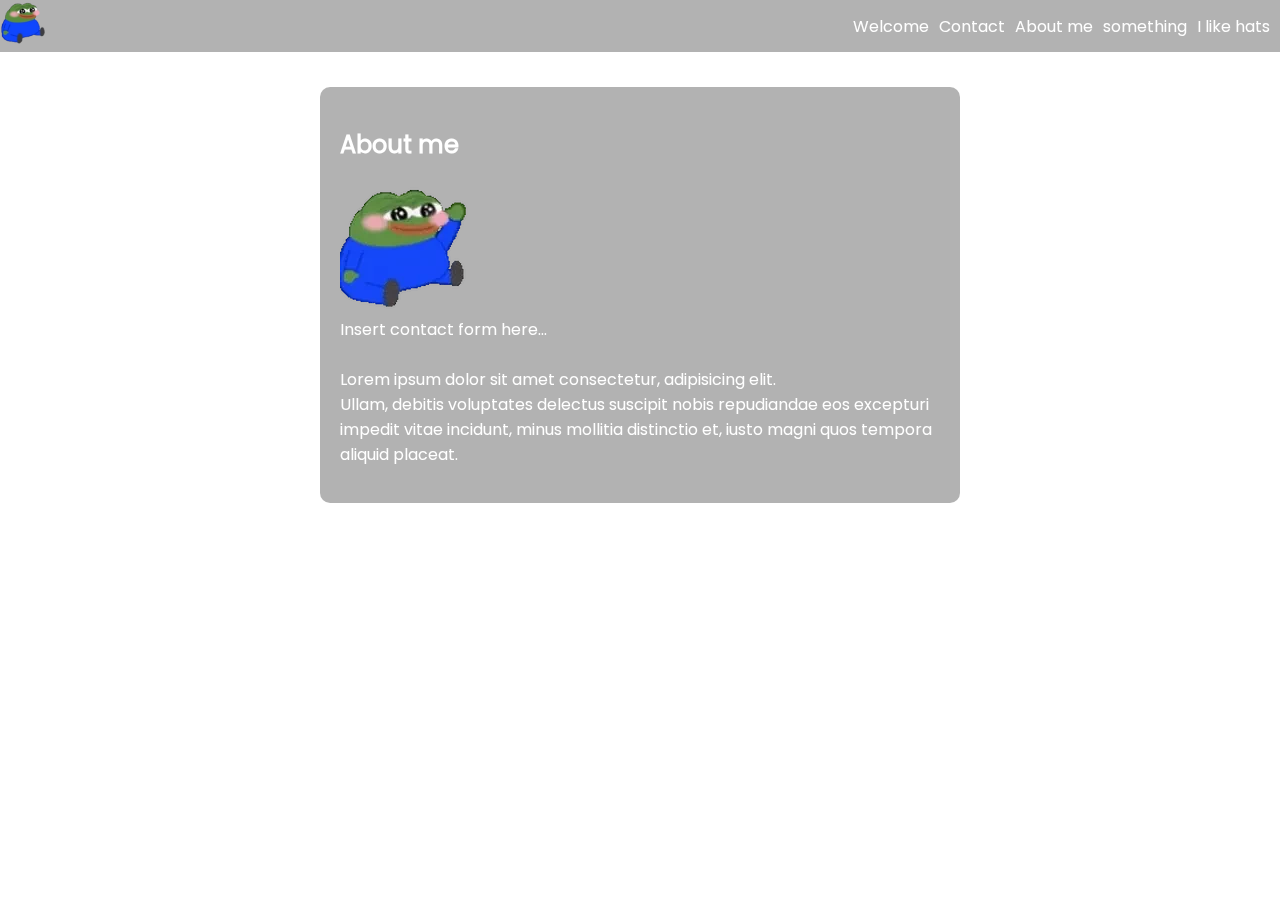
==== aboutme.html @ a24b7a0c "added aboutme html page and changed some content in the contact form page." ====
<!DOCTYPE html>
<html lang="en">
<head>
    <meta charset="UTF-8">
    <meta name="viewport" content="width=device-width, initial-scale=1.0">
    <title>Lon's Place - About</title>
    <link rel="stylesheet" href="style.css">
</head>

<body>
    <header class="navbar">
        <div class="navbar-left">
            <a href="/index.html">
            <img src="/img/icons/peeposit.webp" alt="Lon's Place" class="navbaricon">
            </a>
        </div>
            <nav class="navbar-middle">
                <ul>
                <li><a href="/index.html">Welcome</a></li>
                <li><a href="/contact.html">Contact</a></li>
                <li><a href="#">About me</a></li>              
                <li><a href="#something">something</a></li>
                <li><a href="#ilikehats">I like hats</a></li>
                </ul>
            </nav>
    </header>

    <main>
        <div class="aboutme-div">
                <section class="aboutme-section">
                    <h2 id="aboutme">About me</h2>
                    <p>
                        <img src="img/icons/peepositwave.webp" alt="a tiny waving frog" class="peepositwave"> <br>
                        Insert contact form here... <br> <br>
                        Lorem ipsum dolor sit amet consectetur, adipisicing elit. <br>
                        Ullam, debitis voluptates delectus suscipit nobis repudiandae eos excepturi impedit vitae incidunt, minus mollitia distinctio et, iusto magni quos tempora aliquid placeat.
                    </p>
                </section>
            </div>
</body>
</html>
---- style.css ----
@font-face {
    font-family: Poppins;
    src: url(./fonts/Poppins-Regular.ttf);
}

body {
    font-family: Poppins;
    margin: 0;
    background-image: url(./img/bg.jpg);
    background-size: cover;
    background-repeat: no-repeat;
    background-attachment: fixed;
    color: white;
}

header {
    display: flex;
    justify-content: space-between;
    align-items: center;
    background-color: rgba(0, 0, 0, 0.3);
    backdrop-filter: blur(15px);
    -webkit-backdrop-filter: blur(15px);
    position: sticky;
    top: 0;
    width: 100%;
    margin-bottom: 35px;
    z-index: 100;
}

.navbar {
    display: flex;
    align-items: center;
}

.navbar-left {
    margin-right: 10px;
}

.navbar-middle ul {
    display: flex;
    list-style: none;
    text-decoration: none;
    margin: 0;
    padding: 0;
}

.navbar-middle li {
    margin-right: 10px;
}

.navbar-middle li a {
    text-decoration: none;
    color: inherit;
  }

.navbaricon {
    width: 45px;
}

.welcome-section,
.aboutme-section,
.contact-section,
.something-section {
    background-color: rgba(0, 0, 0, 0.3);
    backdrop-filter: blur(15px);
    -webkit-backdrop-filter: blur(15px);
    border-radius: 10px;
    max-width: 600px;
    margin: 0 auto;
    padding: 20px;
    margin-bottom: 20px;
}
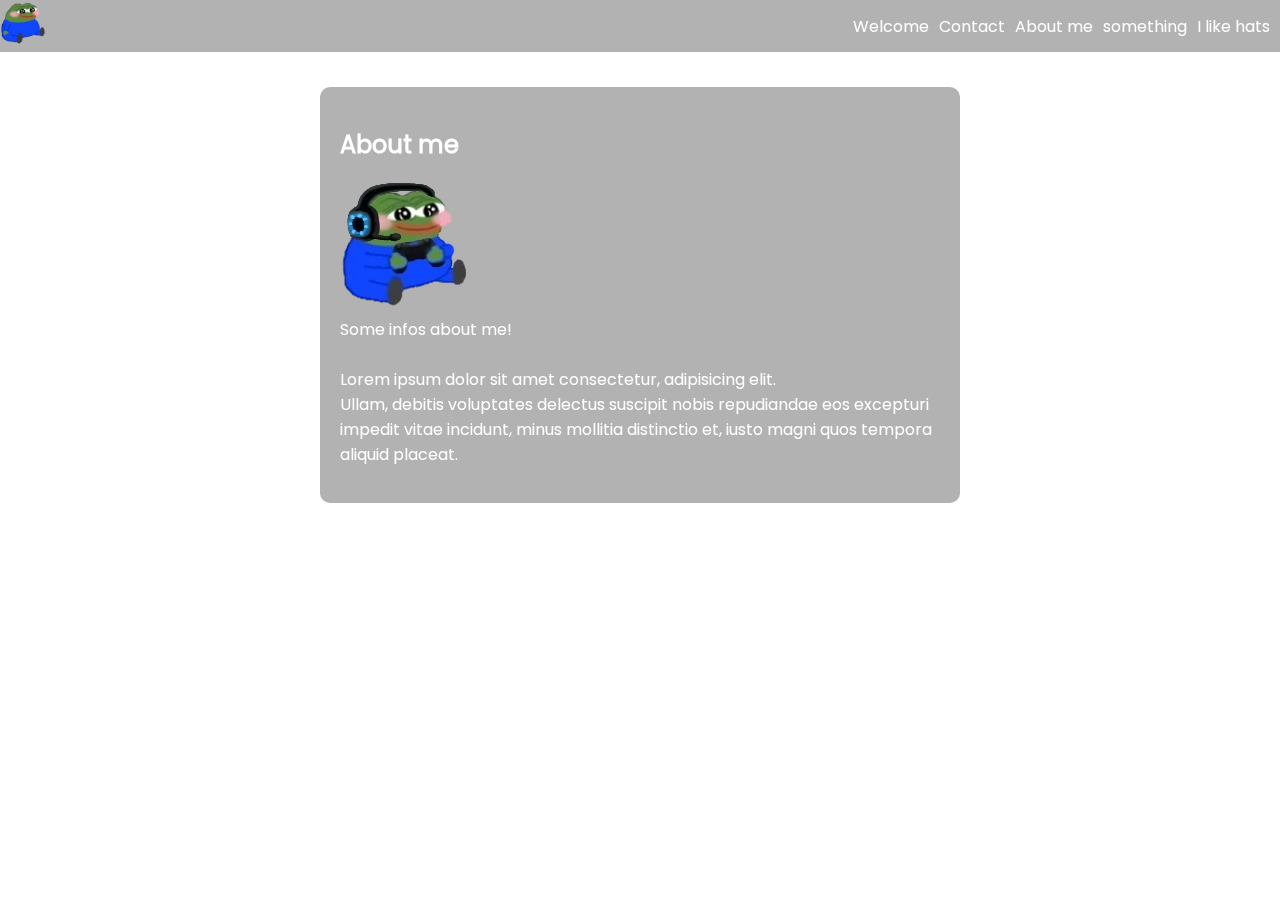
==== commit 3fc246f7: "added contact form draft (will edit still) and changed some icons." ====
--- a/aboutme.html
+++ b/aboutme.html
@@ -30,8 +30,8 @@
                 <section class="aboutme-section">
                     <h2 id="aboutme">About me</h2>
                     <p>
-                        <img src="img/icons/peepositwave.webp" alt="a tiny waving frog" class="peepositwave"> <br>
-                        Insert contact form here... <br> <br>
+                        <img src="img/icons/peepositgaming.webp" alt="a tiny cartoon frog with a headset and a controller" class="peepositwave"> <br>
+                        Some infos about me! <br> <br>
                         Lorem ipsum dolor sit amet consectetur, adipisicing elit. <br>
                         Ullam, debitis voluptates delectus suscipit nobis repudiandae eos excepturi impedit vitae incidunt, minus mollitia distinctio et, iusto magni quos tempora aliquid placeat.
                     </p>
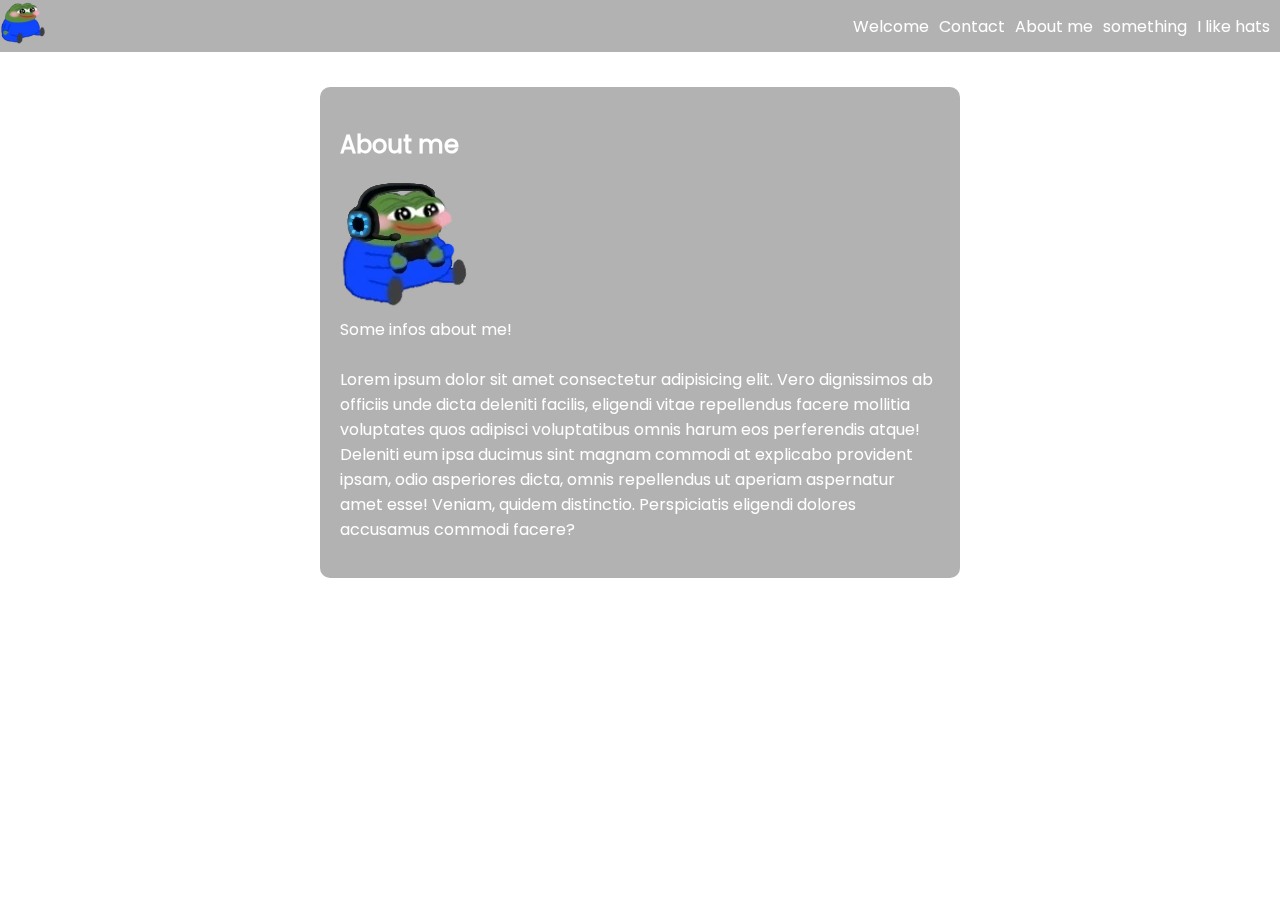
==== commit 28fac113: "tried some things in the aboutme page." ====
--- a/aboutme.html
+++ b/aboutme.html
@@ -32,8 +32,8 @@
                     <p>
                         <img src="img/icons/peepositgaming.webp" alt="a tiny cartoon frog with a headset and a controller" class="peepositwave"> <br>
                         Some infos about me! <br> <br>
-                        Lorem ipsum dolor sit amet consectetur, adipisicing elit. <br>
-                        Ullam, debitis voluptates delectus suscipit nobis repudiandae eos excepturi impedit vitae incidunt, minus mollitia distinctio et, iusto magni quos tempora aliquid placeat.
+                        Lorem ipsum dolor sit amet consectetur adipisicing elit. Vero dignissimos ab officiis unde dicta deleniti facilis, eligendi vitae repellendus facere mollitia voluptates quos adipisci voluptatibus omnis harum eos perferendis atque!
+                        Deleniti eum ipsa ducimus sint magnam commodi at explicabo provident ipsam, odio asperiores dicta, omnis repellendus ut aperiam aspernatur amet esse! Veniam, quidem distinctio. Perspiciatis eligendi dolores accusamus commodi facere?
                     </p>
                 </section>
             </div>
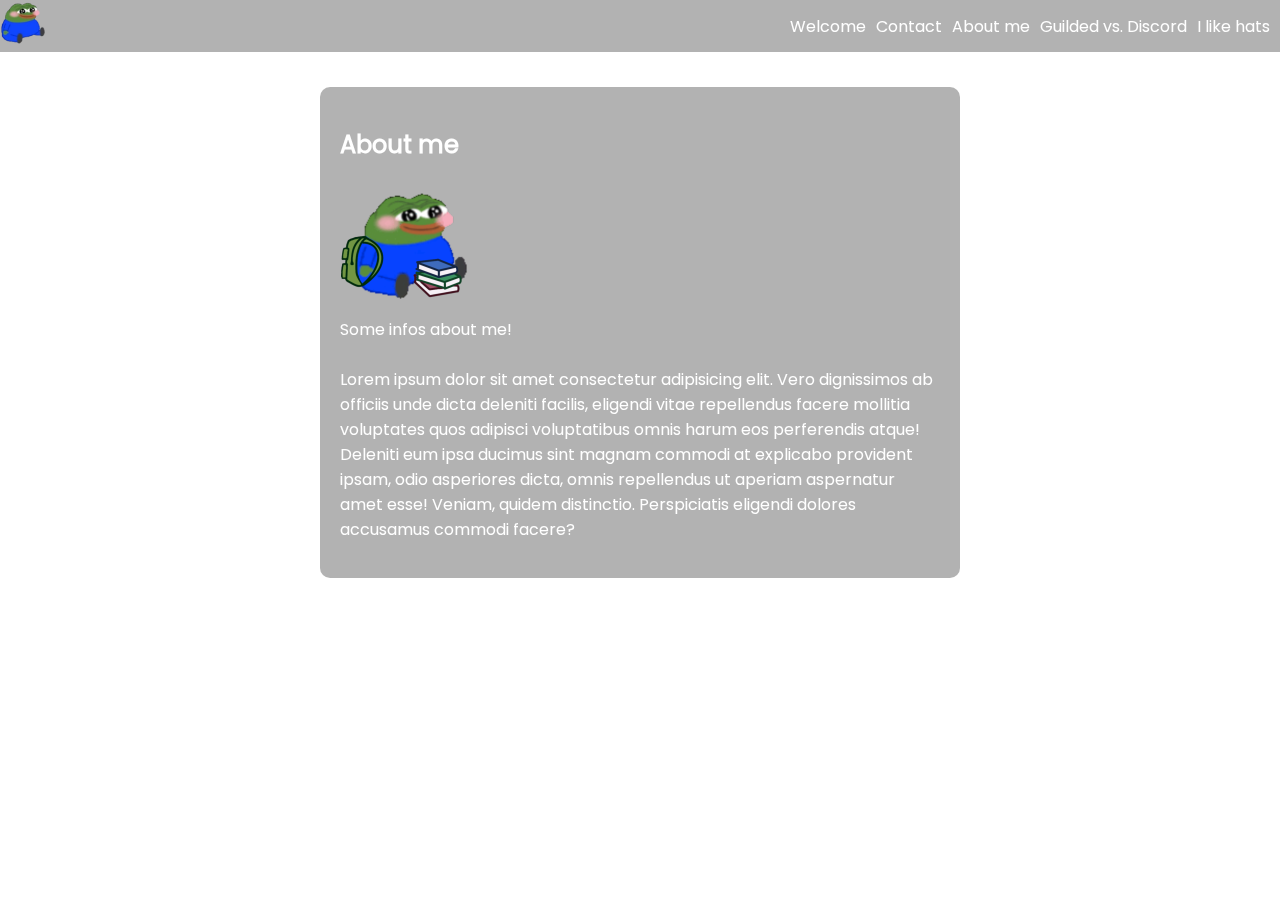
==== commit aa065464: "added a new page gvd might not keep it, just testing things like embedds from other pages/apps. adde" ====
--- a/aboutme.html
+++ b/aboutme.html
@@ -19,7 +19,7 @@
                 <li><a href="/index.html">Welcome</a></li>
                 <li><a href="/contact.html">Contact</a></li>
                 <li><a href="#">About me</a></li>              
-                <li><a href="#something">something</a></li>
+                <li><a href="/gvd.html">Guilded vs. Discord</a></li>
                 <li><a href="#ilikehats">I like hats</a></li>
                 </ul>
             </nav>
@@ -30,7 +30,7 @@
                 <section class="aboutme-section">
                     <h2 id="aboutme">About me</h2>
                     <p>
-                        <img src="img/icons/peepositgaming.webp" alt="a tiny cartoon frog with a headset and a controller" class="peepositwave"> <br>
+                        <img src="img/icons/peepositstudy.webp" alt="a tiny cartoon frog with a headset and a controller" class="peepositwave"> <br>
                         Some infos about me! <br> <br>
                         Lorem ipsum dolor sit amet consectetur adipisicing elit. Vero dignissimos ab officiis unde dicta deleniti facilis, eligendi vitae repellendus facere mollitia voluptates quos adipisci voluptatibus omnis harum eos perferendis atque!
                         Deleniti eum ipsa ducimus sint magnam commodi at explicabo provident ipsam, odio asperiores dicta, omnis repellendus ut aperiam aspernatur amet esse! Veniam, quidem distinctio. Perspiciatis eligendi dolores accusamus commodi facere?
--- a/style.css
+++ b/style.css
@@ -60,7 +60,7 @@
 .welcome-section,
 .aboutme-section,
 .contact-section,
-.something-section {
+.gvdabout-section {
     background-color: rgba(0, 0, 0, 0.3);
     backdrop-filter: blur(15px);
     -webkit-backdrop-filter: blur(15px);
